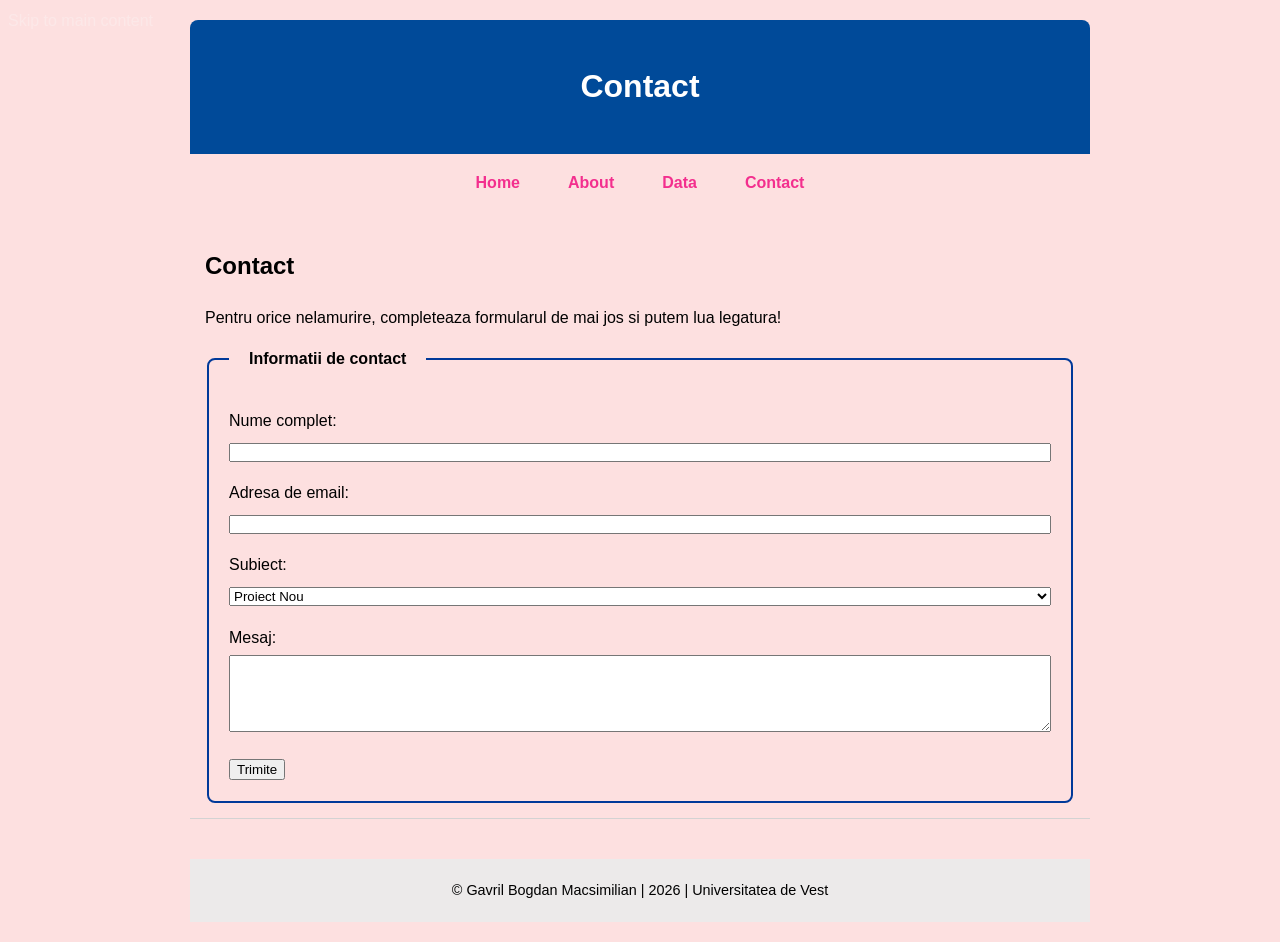
==== contact.html @ 9b97a7da "Add files via upload" ====
<!doctype html>
<html lang="en">
  <head>
    <meta charset="UTF-8" />
    <meta name="viewport" content="width=device-width, initial-scale=1.0" />
    <title>Contact</title>
    <link rel="stylesheet" href="style.css" />
  </head>
  <body>
    <a href="#main-content" class="skip-link">Skip to main content</a>
    <header><h1>Contact</h1></header>
    <nav>
      <ul>
        <li><a href="index.html">Home</a></li>
        <li><a href="about.html">About</a></li>
        <li><a href="data.html">Data</a></li>
        <li><a href="contact.html">Contact</a></li>
      </ul>
    </nav>
    <main id="main-content">
      <section>
        <h2>Contact</h2>
        <p>
          Pentru orice nelamurire, completeaza formularul de mai jos si putem
          lua legatura!
        </p>

        <form action="#" method="post">
          <fieldset>
            <legend>Informatii de contact</legend>
            <p>
              <label for="nume">Nume complet:</label>
              <input type="text" id="nume" name="user_name" required />
            </p>
            <p>
              <label for="email">Adresa de email:</label>
              <input type="email" id="email" name="user_email" required />
            </p>

            <p>
              <label for="subiect">Subiect: </label>
              <select name="subject" id="subiect">
                <option value="proiect">Proiect Nou</option>
                <option value="intrebare">Intrebare</option>
                <option value="feedback">Feedback</option>
              </select>
            </p>
            <p>
              <label for="mesaj">Mesaj:</label>
              <textarea name="message" id="mesaj" rows="5" required></textarea>
            </p>
            <button type="submit">Trimite</button>
          </fieldset>
        </form>
      </section>
    </main>
    <footer>
      &copy; Gavril Bogdan Macsimilian | 2026 | Universitatea de Vest
    </footer>
  </body>
</html>
---- style.css ----
body {
  font-family: sans-serif;
  line-height: 1.6;
  background-color: #fde0e0;
  margin: auto;
  padding: 20px;
  max-width: 900px;
}
nav ul {
  display: flex;
  justify-content: center;
  list-style: none;
  gap: 3rem;
  padding: 0;
}
nav a {
  color: rgb(243, 47, 142);
  text-decoration: none;
  font-weight: bold;
}
nav a:hover {
  text-decoration: underline;
  color: #9f2865;
}
.skip-link {
  position: absolute;
  top: 0;
  left: 0;
  text-decoration: none;
  color: rgb(252, 232, 232);
  padding: 8px;
  z-index: 100;
}
section {
  margin-bottom: 20px;
  padding: 15px;
  border-bottom: 1px solid #d3d3d3;
}
header {
  background: #004a99;
  color: white;
  text-align: center;
  padding: 20px;
  border-radius: 8px 8px 0 0;
}
footer {
  text-align: center;
  font-size: 0.9rem;
  margin-top: 40px;
  padding: 20px;
  background-color: #eceaea;
}
table {
  width: 100%;
  border-collapse: collapse;
  margin: 20px 0;
  background-color: #fff;
}
th,
td {
  border: 1px solid #ccc9c9;
  padding: 12px;
  text-align: left;
}
th {
  background-color: #004a99;
  color: white;
}
.b-table-h2 {
  background-color: #479cf7;
  text-align: center;
  margin-bottom: 5px;
  padding: 10px;
  color: white;
  font-weight: bold;
}
fieldset {
  border: 2px solid #003999;
  border-radius: 8px;
  padding: 20px;
}
legend {
  font-weight: bold;
  padding: 0 20px;
}
label {
  display: block;
  margin-bottom: 5px;
}
input,
textarea,
select {
  width: 100%;
  padding: 0;
  box-sizing: border-box;
}
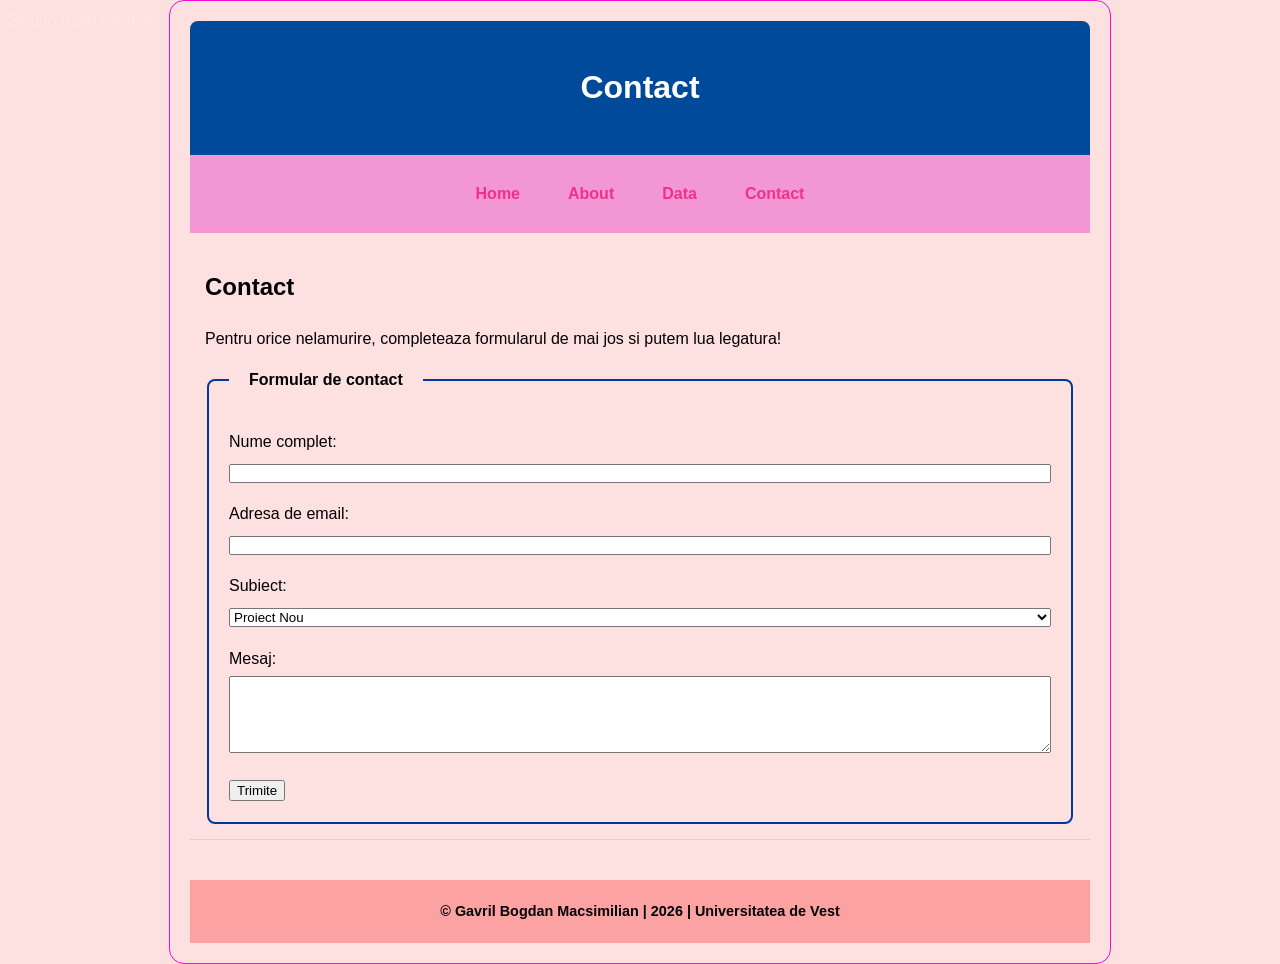
==== commit f819c92e: "Add files via upload" ====
--- a/contact.html
+++ b/contact.html
@@ -27,7 +27,7 @@
 
         <form action="#" method="post">
           <fieldset>
-            <legend>Informatii de contact</legend>
+            <legend>Formular de contact</legend>
             <p>
               <label for="nume">Nume complet:</label>
               <input type="text" id="nume" name="user_name" required />
--- a/style.css
+++ b/style.css
@@ -5,6 +5,12 @@
   margin: auto;
   padding: 20px;
   max-width: 900px;
+  border: 1px solid #f00cd2;
+  border-radius: 15px;
+}
+nav {
+  background-color: #f397d4;
+  padding: 10px;
 }
 nav ul {
   display: flex;
@@ -48,7 +54,8 @@
   font-size: 0.9rem;
   margin-top: 40px;
   padding: 20px;
-  background-color: #eceaea;
+  background-color: #fda2a2;
+  font-weight: bold;
 }
 table {
   width: 100%;
